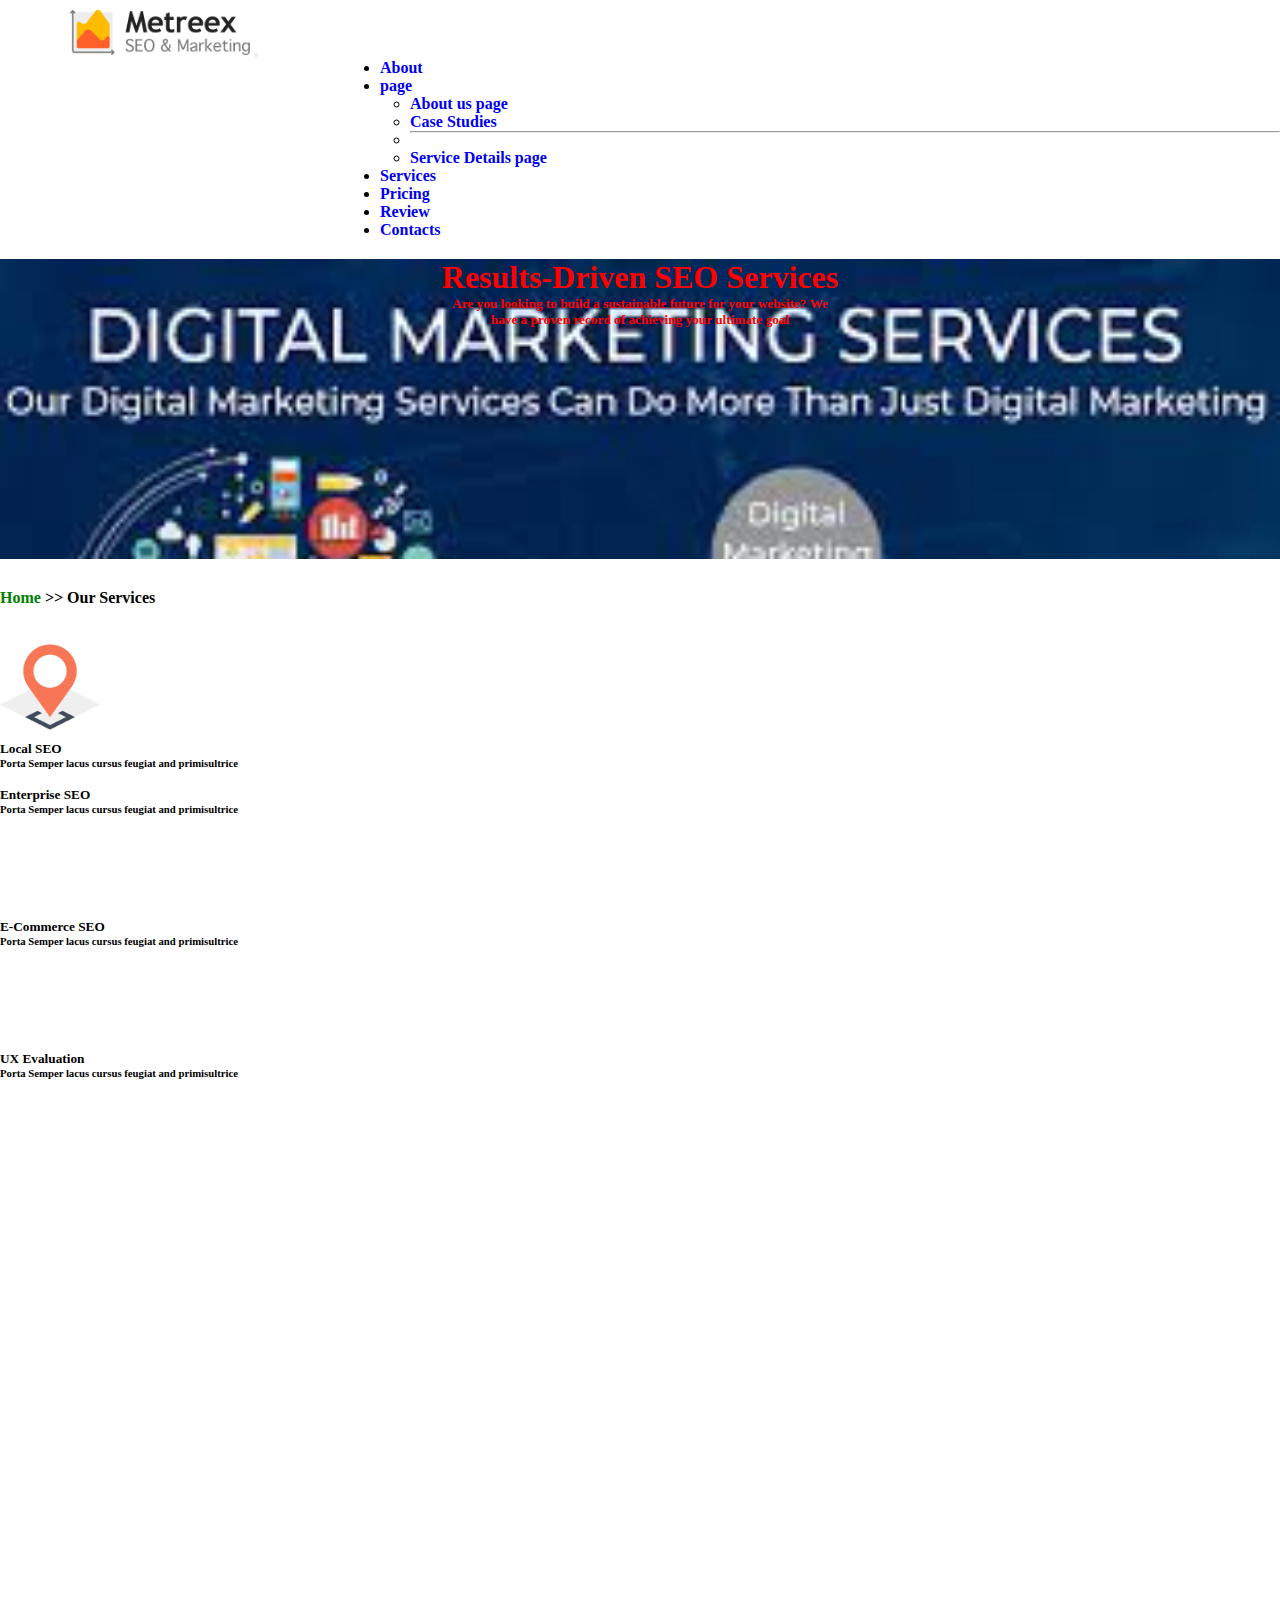
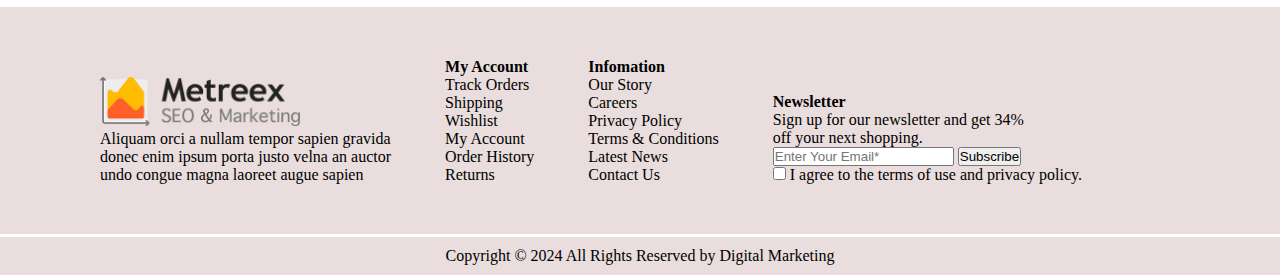
==== index.html @ 97c8acaa "first commit" ====
<!DOCTYPE html>
<html lang="en">
<head>
    <meta charset="UTF-8">
    <meta name="viewport" content="width=device-width, initial-scale=1.0">
    <title>Document</title>
    <link href="https://cdn.jsdelivr.net/npm/bootstrap@5.0.2/dist/css/bootstrap.min.css" rel="stylesheet" integrity="sha384-EVSTQN3/azprG1Anm3QDgpJLIm9Nao0Yz1ztcQTwFspd3yD65VohhpuuCOmLASjC" crossorigin="anonymous">
<script src="https://cdn.jsdelivr.net/npm/bootstrap@5.0.2/dist/js/bootstrap.bundle.min.js" integrity="sha384-MrcW6ZMFYlzcLA8Nl+NtUVF0sA7MsXsP1UyJoMp4YLEuNSfAP+JcXn/tWtIaxVXM" crossorigin="anonymous"></script>
<link href="https://unpkg.com/aos@2.3.1/dist/aos.css" rel="stylesheet">
<link rel="stylesheet" href="./style.css">
</head>
<body>
    <!-- nav -->
    <nav class="navbar navbar-expand-lg navbar-light bg-light">
        <div class="container-fluid">
          <a class="navbar-brand" href="#"><img src="./img/logo.png" alt="" class="img"></a>
          <button class="navbar-toggler" type="button" data-bs-toggle="collapse" data-bs-target="#navbarSupportedContent" aria-controls="navbarSupportedContent" aria-expanded="false" aria-label="Toggle navigation">
            <span class="navbar-toggler-icon"></span>
          </button>
          <div class="collapse navbar-collapse" id="navbarSupportedContent">
            <ul class="navbar-nav  mb-2 mb-lg-0  ">
              <li class="nav-item ">
                <a class="nav-link active" aria-current="page" href="#">About</a>
              </li>
             
              <li class="nav-item dropdown">
                <a class="nav-link dropdown-toggle" href="#" id="navbarDropdown" role="button" data-bs-toggle="dropdown" aria-expanded="false">
                  page
                </a>
                <ul class="dropdown-menu" aria-labelledby="navbarDropdown">
                  <li><a class="dropdown-item" href="#">About us page</a></li>
                  <li><a class="dropdown-item" href="#"> Case Studies</a></li>
                  <li><hr class="dropdown-divider"></li>
                  <li><a class="dropdown-item" href="#">Service Details page</a></li>
                </ul>
              </li>

              <li class="nav-item ">
                <a class="nav-link active" aria-current="page" href="./index.html">Services</a>
              </li>
              <li class="nav-item ">
                <a class="nav-link active" aria-current="page" href="#">Pricing</a>
              </li>
              <li class="nav-item ">
                <a class="nav-link active" aria-current="page" href="./review/reveiw.html">Review</a>
              </li>
              <li class="nav-item ">
                <a class="nav-link active" aria-current="page" href="./contact/contact.html">Contacts</a>
              </li>
            </ul>

          </div>
        </div>
      </nav>
     
      <!-- section1 -->
      <section class="img1">
        <div>
        <div class="Results-Driven">
                    <h1>Results-Driven SEO Services</h1>
                    <h5>Are you looking to build a sustainable future for your website? We  <br>have a proven record of achieving your ultimate goal</h5>
        </div>
        </div>
      </section>
   
      <!-- section2 -->
      <section>
        <div class="home_page ms-5 ps-3">
            <div>
                <span class="ms-5 home ps-5">Home</span>
                <span>>></span>
                <span>Our Services</span>
            </div>

        </div>
      </section>
    

      <!-- section Service  -->
      <section>
        <div class="Service">
                    <div class="container pt-5">
                      <div class="row pt-5 bg-light text-center" >
                        <div class="col-sm-12 col-md-3 col-lg-3 col-12 mix">
                          <div class="card border-0 ">
                            <div class="card_body py-5 px-5">
                             <a href=""> <img src="./img/placeholder-1.png" class="img-fluid " alt="" data-aos="zoom-in-up"> </a>
                              <div class="circlel"><i class="bi bi-cart-check-fill"></i></div>
                            </div>
                            <div class="card_footer mt-3 border-0 text-center bg-white">
                        
                              <h5>Local SEO</h5>
                              <h6 class="m-0 mb-2">Porta Semper lacus cursus feugiat and primisultrice<br>
                            
                            </h6>
                
                            </div>
                          </div>
                        </div>
                
                        <div class="col-sm-12 col-md-3 col-lg-3 col-12 mix">
                          <div class="card border-0  zoom-n-rotate">
                            <div class="card_body py-5 px-5">
                            <a href="">  <img src="./imG/enterprise1.png" class="img-fluid" alt="" data-aos="zoom-in-up"></a>
                              <div class="circlel"><i class="bi bi-cart-check-fill"></i></div>
                            </div>
            
                            <div class="card_footer border-0 mt-3 text-center bg-white">
                            
                              <h5>Enterprise SEO</h5>
                              <h6 class="m-0 mb-2">Porta Semper lacus cursus feugiat and primisultrice</h6>
                
                            </div>
                          </div>
                        </div>
                
                
                        <div class="col-sm-12 col-md-3 col-lg-3 col-12 mix">
                          <div class="card border-0 zoom-n-rotate">
                            <div class="card_body pt-5 px-5">
                             <a href=""> <img src="./img/online-shop-1.png" class="img-fluid" alt="" data-aos="zoom-in-up"> </a>
                              <div class="circlel"><i class="bi bi-cart-check-fill"></i></div>
                            </div>
                            <div class="card_footer border-0 mt-3 text-center bg-white">
                              <h5>E-Commerce SEO</h5>
                              <h6 class="m-0 mb-2">Porta Semper lacus cursus feugiat and primisultrice</h6>
                            </div>
                          </div>
                          </div>
                        
                
                        <div class="col-sm-12 col-md-3 col-lg-3 col-12 mix">
                          <div class="card border-0  zoom-n-rotate">
                            <div class="card_body py-5 px-5">
                              <img src="./img/strategy.png" class="img-fluid" alt=""
                              data-aos="zoom-in-up">
                              <div class="circlel"><i class="bi bi-cart-check-fill"></i></div>
                            </div>
                            <div class="card_footer mt-3 border-0 text-center bg-white">
                              <h5>UX Evaluation</h5>
                              <h6 class="m-0 mb-2">Porta Semper lacus cursus feugiat and primisultrice</h6>
                
                            </div>
                          </div>
                        </div>
                    </div>
                      <!-- page2 -->
                      <div class="row mt-5 pt-5 bg-light text-center" data-aos="flip-up">
                        <div class="col-sm-12 col-md-3 col-lg-3 col-12 mix">
                          <div class="card border-0 zoom-n-rotate">
                            <div class="card_body py-5 px-5">
                             <a href=""> <img src="./img/link-1.png" class="img-fluid" alt=""> </a>
                              <div class="circlel"><i class="bi bi-cart-check-fill"></i></div>
                            </div>
                            <div class="card_footer mt-3 border-0 text-center bg-white">
                        
                              <h5>Link-Building</h5>
                              <h6 class="m-0 mb-2">Porta Semper lacus cursus feugiat and primisultrice<br>
                            
                            </h6>
                
                            </div>
                          </div>
                        </div>
                
                        <div class="col-sm-12 col-md-3 col-lg-3 col-12 mix">
                          <div class="card border-0  zoom-n-rotate">
                            <div class="card_body py-5 px-5">
                            <a href="">  <img src="./img/pay-per-click-2.png" class="img-fluid" alt=""></a>
                              <div class="circlel"><i class="bi bi-cart-check-fill"></i></div>
                            </div>
            
                            <div class="card_footer border-0 mt-3 text-center bg-white">
                            
                              <h5>PPC Management</h5>
                              <h6 class="m-0 mb-2">Porta Semper lacus cursus feugiat and primisultrice</h6>
                
                            </div>
                          </div>
                        </div>
                
                
                        <div class="col-sm-12 col-md-3 col-lg-3 col-12 mix">
                          <div class="card border-0 zoom-n-rotate">
                            <div class="card_body pt-5 px-5">
                             <a href=""> <img src="./img/pie-chart.png" class="img-fluid" alt=""> </a>
                              <div class="circlel"><i class="bi bi-cart-check-fill"></i></div>
                            </div>
                            <div class="card_footer border-0 mt-3 text-center bg-white">
                              <h5>Advanced Analytics</h5>
                              <h6 class="m-0 mb-2">Porta Semper lacus cursus feugiat and primisultrice</h6>
                            </div>
                          </div>
                          </div>
                        
                
                        <div class="col-sm-12 col-md-3 col-lg-3 col-12 mix">
                          <div class="card border-0  zoom-n-rotate">
                            <div class="card_body py-5 px-5">
                              <img src="./img/user.png" class="img-fluid" alt="">
                              <div class="circlel"><i class="bi bi-cart-check-fill"></i></div>
                            </div>
                            <div class="card_footer mt-3 border-0 text-center bg-white">
                              <h5>Social Media</h5>
                              <h6 class="m-0 mb-2">Porta Semper lacus cursus feugiat and primisultrice</h6>
                
                            </div>
                          </div>
                        </div>
                    </div>
                    
                    </div>      
            </div>

      
      </section>


      
    
<!-- footer -->
<footer class="footer mt-5">
    <div class="logo ">
      <img src="./img/logo.png" alt="" class="img12">
      <p>Aliquam orci a nullam tempor sapien gravida <br>donec enim ipsum porta justo velna an auctor <br>undo congue magna laoreet augue sapien</p>
      </p>
    </div>
    <div class="link">
      <h4> My Account</h4>
      Track Orders <br>
      Shipping <br>
      Wishlist <br>
      My Account <br>
      Order History <br>
      Returns <br>
    </div>

    <div class="link">
      <h4> Infomation</h4>
      Our Story <br>
      Careers <br>
      Privacy Policy <br>
      Terms & Conditions <br>
      Latest News <br>
      Contact Us <br>
    </div>

    <div class="link">
      <h4> Newsletter</h4>
      Sign up for our newsletter and get 34% <br>
      off your next shopping. <br>
      <div class="input-group mb-3">
        <input type="text" class="form-control" placeholder="Enter Your Email*" aria-label="Recipient's username"
          aria-describedby="button-addon2">
        <button class="btn btn-outline-primary" type="button" id="button-addon2">Subscribe</button>
      </div>

      <div class="mb-3 form-check">
        <input type="checkbox" class="form-check-input" id="exampleCheck1">
        <label class="form-check-label" for="exampleCheck1">I agree to the terms of use and privacy policy.</label>
      </div>


    </div>
    <p class="Copyright disabled">Copyright © 2024 All Rights Reserved by Digital Marketing</p>
  </footer>
</body>
<script src="https://unpkg.com/aos@2.3.1/dist/aos.js"></script>
<script>
    AOS.init();
  </script>
</html>
---- style.css ----
* {
    padding: 0px;
    margin: 0px;
    box-sizing: border-box;
    
}

body {
    overflow-x: hidden !important;

}

html {
    scroll-behavior: smooth;

}


.img {
    width: 180px;
    margin-left: 70px;
    margin-top: 10px;
}


.navbar-nav {
    margin-left: 350px;


}

li {
    margin-left: 30px;
    font-weight: bold;
}

.img1 {
    background-image: url(./img/download.jpeg);
    background-repeat: no-repeat;
    background-size: cover;
    height: 300px;
    margin-top: 20px;

}



.Results-Driven {
    text-align: center;
    color: red;

}


section,
span {
    margin-top: 30px;
    font-weight: bold;

}

.home {
    color: green;

}

a{
    text-decoration: none;
}


.img-fluid{
    width: 100px;
}

.img-fluid:hover{
    transform:translate(1.0);
}




/* footer */
.footer {
    background-color: rgb(233, 221, 221);


}

.logo {
    margin-left: 100px;
    margin-top: 70px;
    display: inline-block;

}

.link {
    display: inline-block;
    margin-left: 50px;
}

.Copyright {
    text-align: center;
    margin-top: 50px;
    border-top: solid white;
    padding: 10px;
}

.img12{
    width: 200px;
}
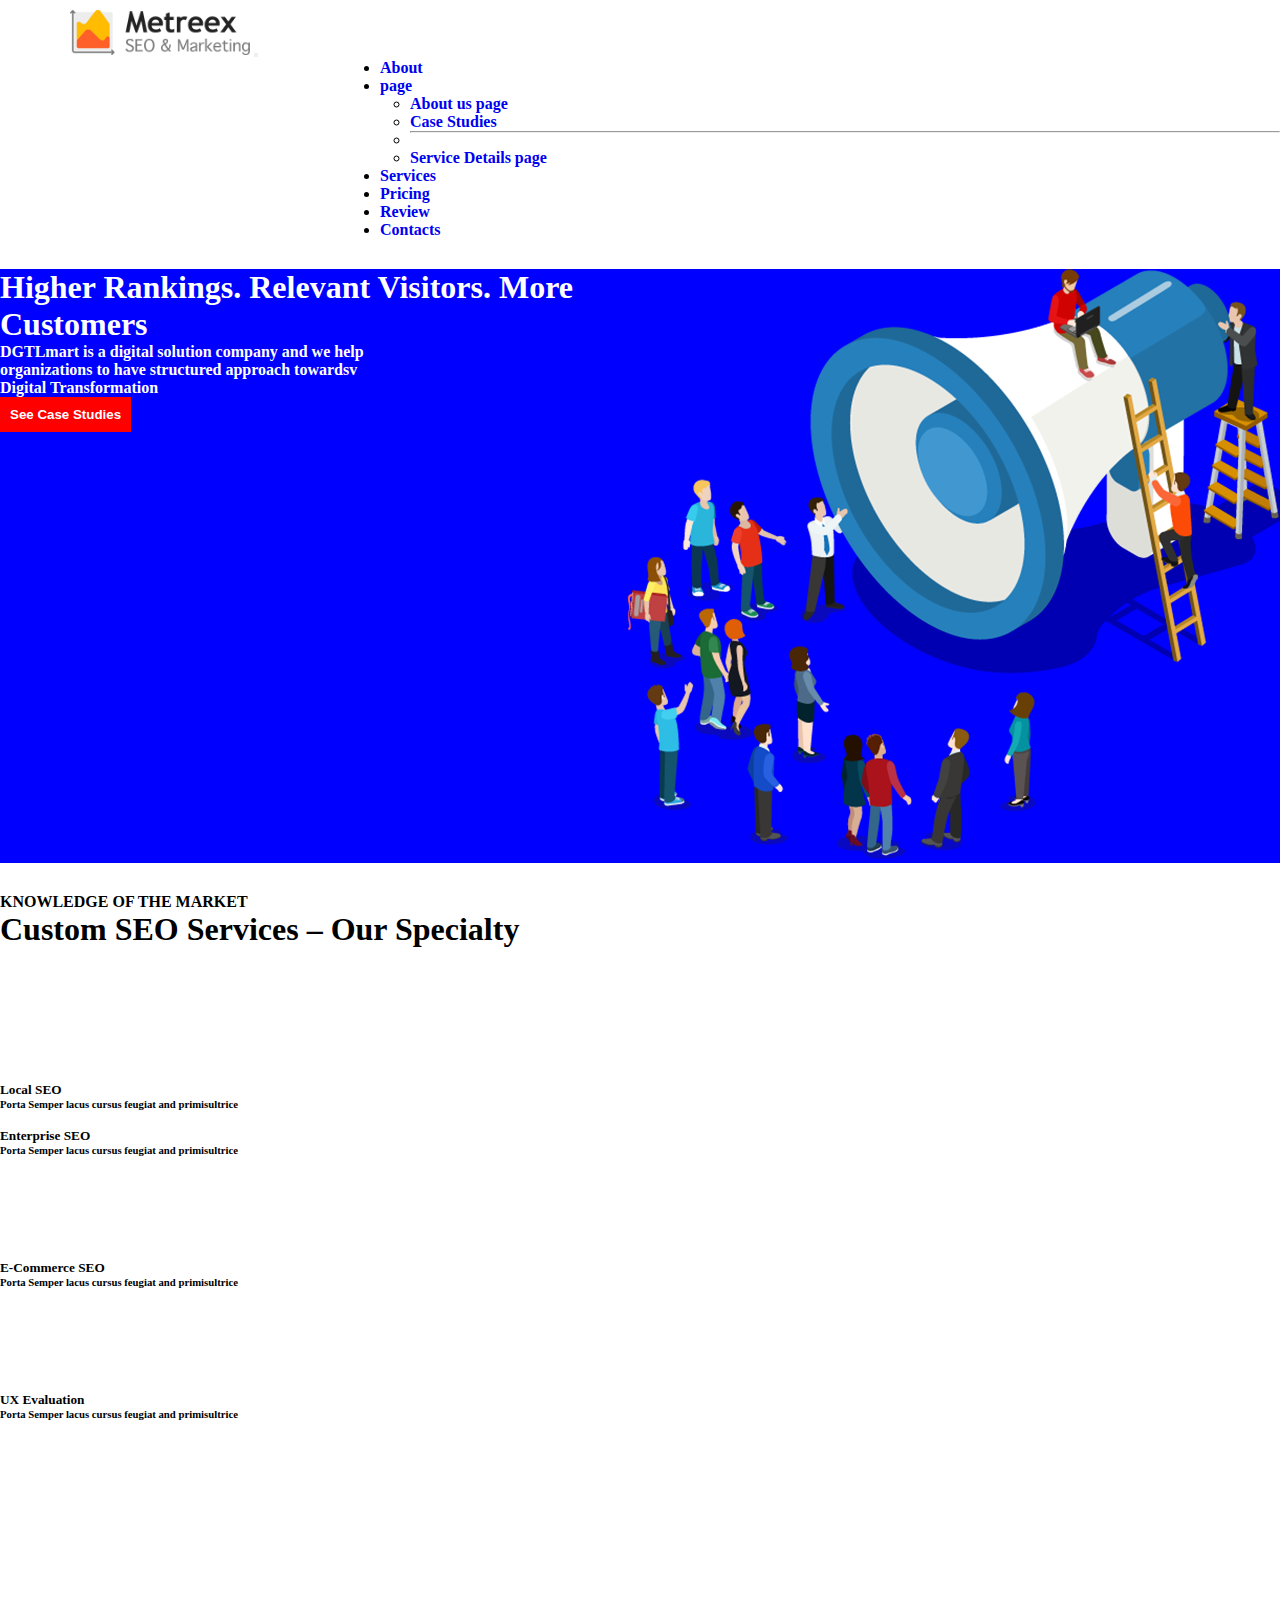
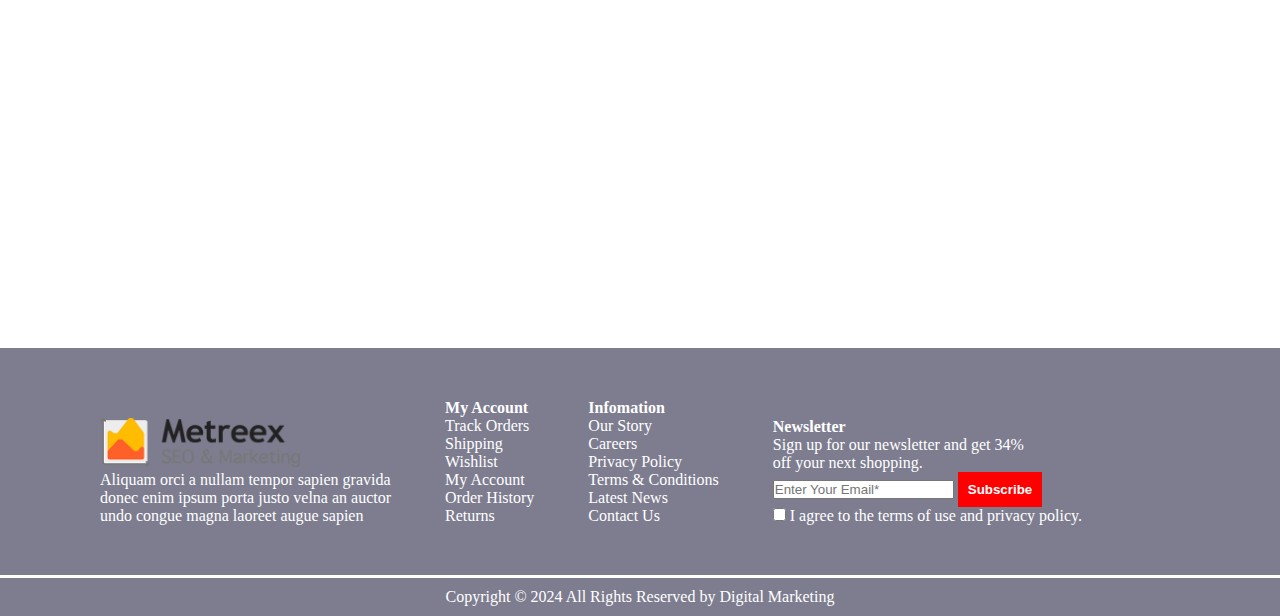
==== commit 3d0b8966: "first commit" ====
--- a/index.html
+++ b/index.html
@@ -54,12 +54,16 @@
       </nav>
      
       <!-- section1 -->
-      <section class="img1">
-        <div>
-        <div class="Results-Driven">
-                    <h1>Results-Driven SEO Services</h1>
-                    <h5>Are you looking to build a sustainable future for your website? We  <br>have a proven record of achieving your ultimate goal</h5>
-        </div>
+      <section class="nav_img">
+        <div class="container12 ">
+          <div class="text ms-5 mt-5">
+            <h1 class="mt-5">Higher Rankings. Relevant Visitors. More Customers</h1>
+            <p class="mt-2">DGTLmart is a digital solution company and we help <br> organizations to have structured approach towardsv <br> Digital Transformation</p>
+            <button class="btn">See Case Studies</button>
+          </div>
+          <div class="img_tag">
+                   <img src="./img/hero-1-img.png" alt="" class="img1">
+          </div>
         </div>
       </section>
    
@@ -67,9 +71,8 @@
       <section>
         <div class="home_page ms-5 ps-3">
             <div>
-                <span class="ms-5 home ps-5">Home</span>
-                <span>>></span>
-                <span>Our Services</span>
+              <span>KNOWLEDGE OF THE MARKET</span>
+                <h1>Custom SEO Services – Our Specialty</h1>
             </div>
 
         </div>
--- a/style.css
+++ b/style.css
@@ -34,13 +34,24 @@
     font-weight: bold;
 }
 
-.img1 {
-    background-image: url(./img/download.jpeg);
-    background-repeat: no-repeat;
-    background-size: cover;
-    height: 300px;
-    margin-top: 20px;
 
+
+.container12{
+    display: flex;
+    color: white;
+    background-color: blue;
+}
+
+.btn{
+    padding: 10px;
+    background-color: red;
+    color: white;
+    font-weight: bold;
+    border: none;
+}
+
+.btn:hover{
+    background-color:white;
 }
 
 
@@ -82,7 +93,8 @@
 
 /* footer */
 .footer {
-    background-color: rgb(233, 221, 221);
+    background-color: rgb(125, 125, 143);
+    color: white;
 
 
 }
